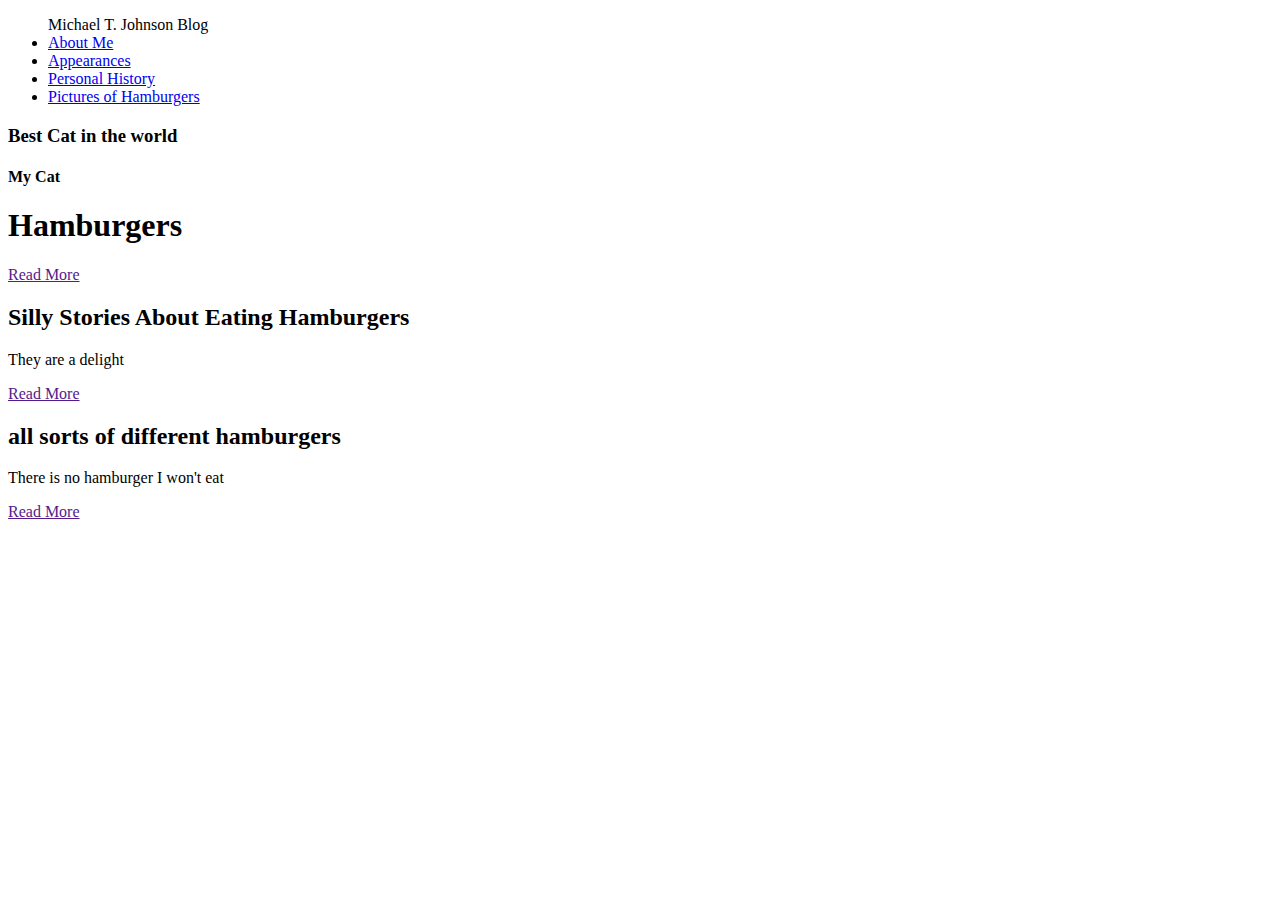
==== hamburger_blog.html @ c0d9a40d "Add files via upload" ====
<!doctype html>
<html>
<head>
<meta charset="UTF-8">
<title>Prism</title>
<link rel="stylesheet" href="hamburgers.css">
</head>

<body>

	<header>
		<div class="row">
			<div class="col">
				<nav class="style-nav">
					
					<ul>Michael T. Johnson Blog
						<li><a href="#">About Me</a></li>
						<li><a href="#">Appearances</a></li>
						<li><a href="#">Personal History</a></li>
						<li><a href="#">Pictures of Hamburgers</a></li>
					</ul>
				</nav>
			</div>
		</div>
	</header>
	
	<main>
		<div class="row">
			<div class="col">
				<div class="hero">
					<h3>Best Cat in the world</h3>
					<h4>My Cat</h4>
					<h1>Hamburgers</h1>
					<a href="" class="button">Read More</a>
				</div>
			</div>
		</div>
		<div class="row">
			<div class="col col-md-one-half">
				<div class="info-box-tan">
					<h2>Silly Stories About Eating Hamburgers</h2>
					<p>They are a delight</p>
					<a href="" class="button">Read More</a>
				</div>
			</div>
			<div class="col col-md-one-half">
				<div class="info-box-dark">
					<h2>all sorts of different hamburgers</h2>
					<p>There is no hamburger I won't eat</p>
					<a href="" class="button">Read More</a>
				</div>
			</div>
		</div>
		
	</main>
	
	<footer>
		<div class="row">
			<div class="col">
		</div>
	</footer>

</body>
</html>
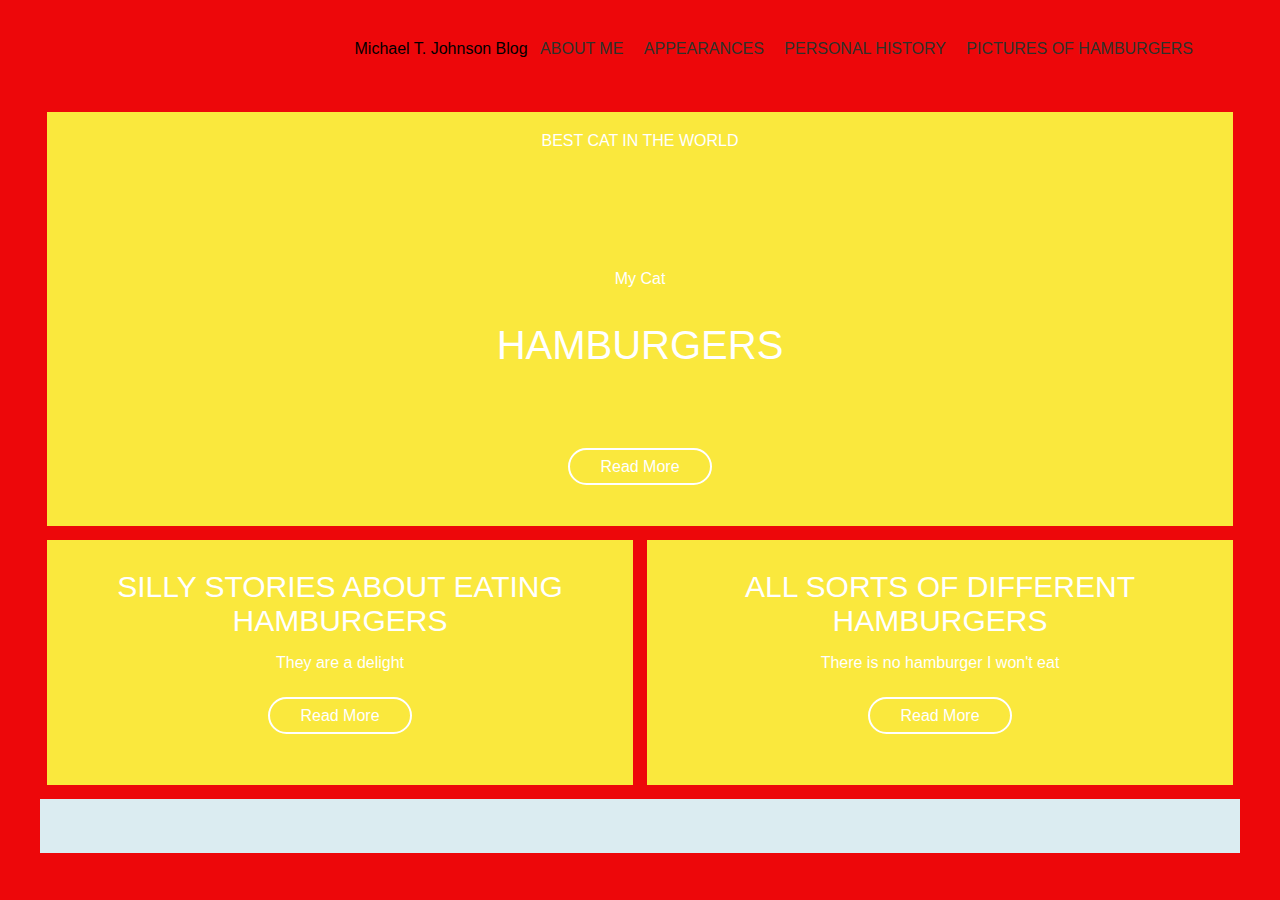
==== commit 0765908c: "Update hamburger_blog.html" ====
--- a/hamburger_blog.html
+++ b/hamburger_blog.html
@@ -3,7 +3,7 @@
 <head>
 <meta charset="UTF-8">
 <title>Prism</title>
-<link rel="stylesheet" href="hamburgers.css">
+<link rel="stylesheet" href="Hamburgers.css">
 </head>
 
 <body>
--- a/Hamburgers.css
+++ b/Hamburgers.css
@@ -0,0 +1,192 @@
+@charset "UTF-8";
+/* CSS Document */
+
+html, 
+html * {
+	padding: 0;
+	margin: 0;
+	box-sizing: border-box;
+	font-family: Gotham, Helvetica Neue, Helvetica, Arial," sans-serif";
+}
+
+header {
+	padding: 32px;
+}
+
+}
+
+img {
+	width: 100%;
+	max-width: 100%;
+	height: auto;
+	vertical-align: middle;
+}
+
+footer {
+	padding: 20px 30px;
+	background-color: #dbecf1;
+}
+
+body {
+	margin-left: auto;
+	margin-right: auto;
+	background:#ED070A;
+}
+
+.style-logo {
+	margin-left: auto;
+	margin-right: auto;
+	display: block;
+	width: 192px;
+}
+
+.style-nav ul {
+	list-style-type: none;
+}
+
+.style-nav ul li a {
+	text-decoration: none;
+	color: #2F322A;
+	text-align: center;
+	display: block;
+	text-transform: uppercase;
+	padding: 8px;
+}
+
+.hero {
+	background-color:#FAE83D;
+	background-size:auto ;
+	padding: 20px 20px 50px 20px;
+	color: #FFFFFF;
+	text-align: center;
+}
+
+h1 {
+	font-size: 57px;
+	text-transform: uppercase;
+	font-weight: 200;
+	margin-bottom: 60px;
+}
+
+h2 {
+	font-size: 30px;
+	text-transform: uppercase;
+	font-weight: 200;
+	margin-bottom: 23px;
+}
+
+h3 {
+	font-size: 16px;
+	text-transform: uppercase;
+	font-weight: 200;
+	margin-bottom: 120px;
+}
+
+h4 {
+	font-size: 16px;
+	font-weight: 200;
+	margin-bottom: 35px;
+}
+
+p {
+	font-size: 16px;
+	font-weight: 400;
+	margin-bottom: 35px;
+}
+
+.button {
+	border: 2px #FFFFFF solid;
+	padding: 8px 30px;
+	border-radius: 30px;
+	color: #FFFFFF;
+	text-decoration: none;
+}
+
+.info-box-tan {
+	background-color: #FAE83D;
+	color: #FFFFFF;
+	padding: 30px 20px 60px;
+	text-align: center;
+}
+
+.info-box-dark {
+	background-color: #FAE83D;
+	color: #FFFFFF;
+	padding: 30px 20px 60px;
+	text-align: center;
+}
+
+.footer-text {
+	font-size: 13px;
+	margin-bottom: 20px;
+}
+
+.col {
+	width: 100%;
+}
+
+.row:before, .row:after {
+	content: "";
+	display: table;
+}
+
+.row:after {
+	clear: both;
+}
+
+/*Tablet View*/
+
+@media (min-width: 768px){
+	
+	body {
+		max-width: 778px;
+	}
+	
+	.style-nav ul li {
+		display: inline-block;
+	}
+	
+	.style-nav ul {
+		text-align: center;
+	}
+	
+	h1 {
+		font-size: 40px;
+		margin-bottom: 90px;
+	}
+	
+	h2 {
+		margin-bottom: 16px;
+	}
+	
+	.col-md-one-half {
+		width: 50%;
+	}
+	
+	.col {
+		float: left;
+		padding: 0px 7px 14px;
+	}
+}
+
+/*Desktop View*/
+
+@media (min-width: 1024px){
+	
+	body {
+		max-width: 1200px;
+	}
+	
+	.style-logo {
+		float: left;
+	}
+	
+	.style-nav {
+		float: right;
+	}
+	
+	.col-lg-one-fourth {
+		width: 25%;
+	}
+}
+
